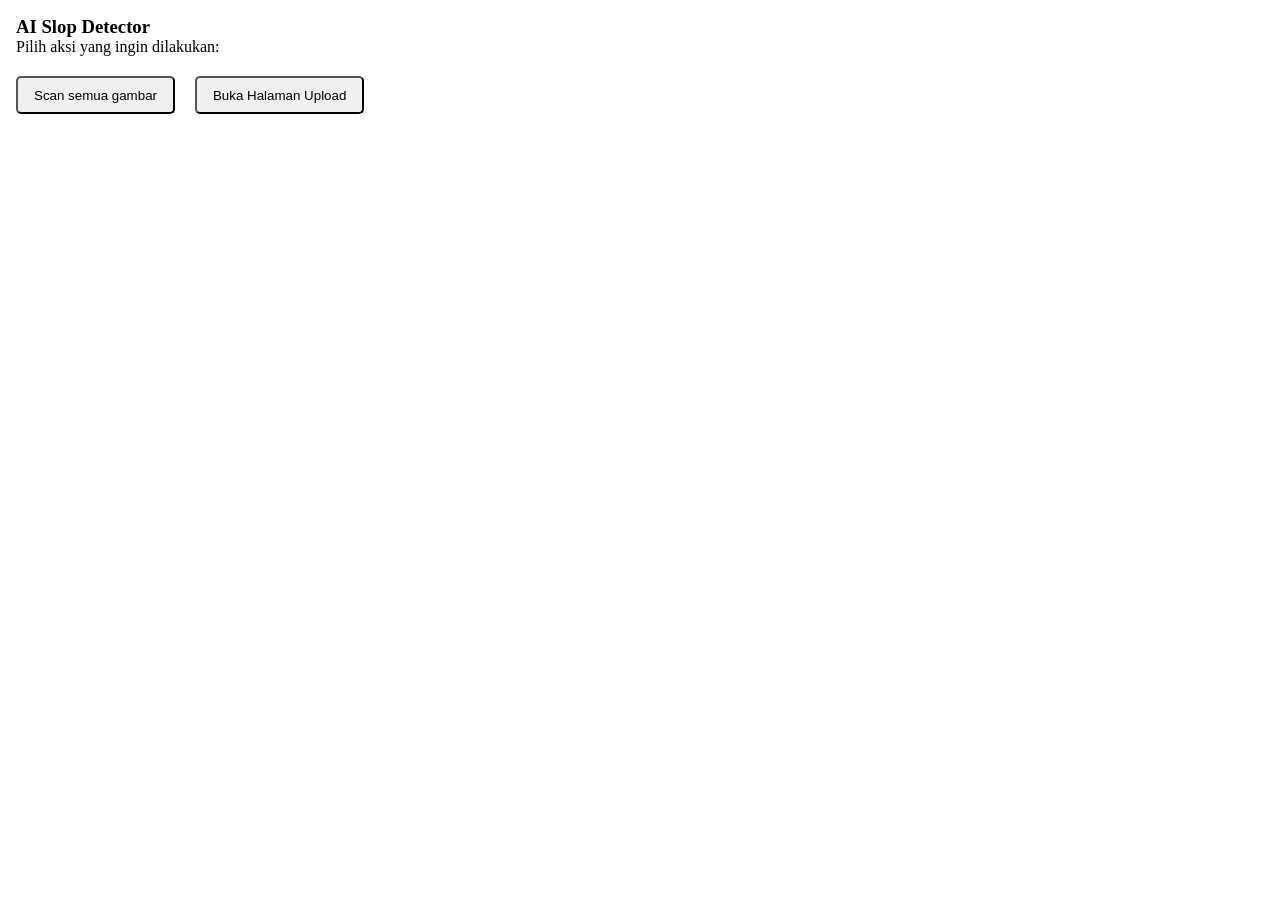
==== extension/src/entrypoints/popup/index.html @ 15d05471 "feat: extension can inject button to page" ====
<!DOCTYPE html>
<html lang="id">

<head>
    <meta charset="UTF-8" />
    <meta name="viewport" content="width=device-width, initial-scale=1.0" />
    <title>AI Slop Detector</title>
    <link rel="stylesheet" href="./style.css" />
</head>

<body>
    <div class="container">
        <h3>AI Slop Detector</h3>
        <p>Pilih aksi yang ingin dilakukan:</p>

        <div class="btn-group">
            <button id="btn-inject" class="action-btn">Scan semua gambar</button>
            <button id="btn-settings" class="action-btn">Buka Halaman Upload</button>
        </div>

    </div>

    <script type="module" src="./main.ts"></script>
</body>

</html>
---- extension/src/entrypoints/popup/style.css ----
/* TODO: styling */
* {
    padding: 0px;
    margin: 0px;
}

.container {
    padding: 1rem;
    min-width: 300px;
}

.btn-group {
    padding-top: 20px;
    display: flex;
    gap: 20px;

    button {
        border-radius: 5px;
        padding-block: 0.6rem;
        padding-inline: 1rem;
    }
}
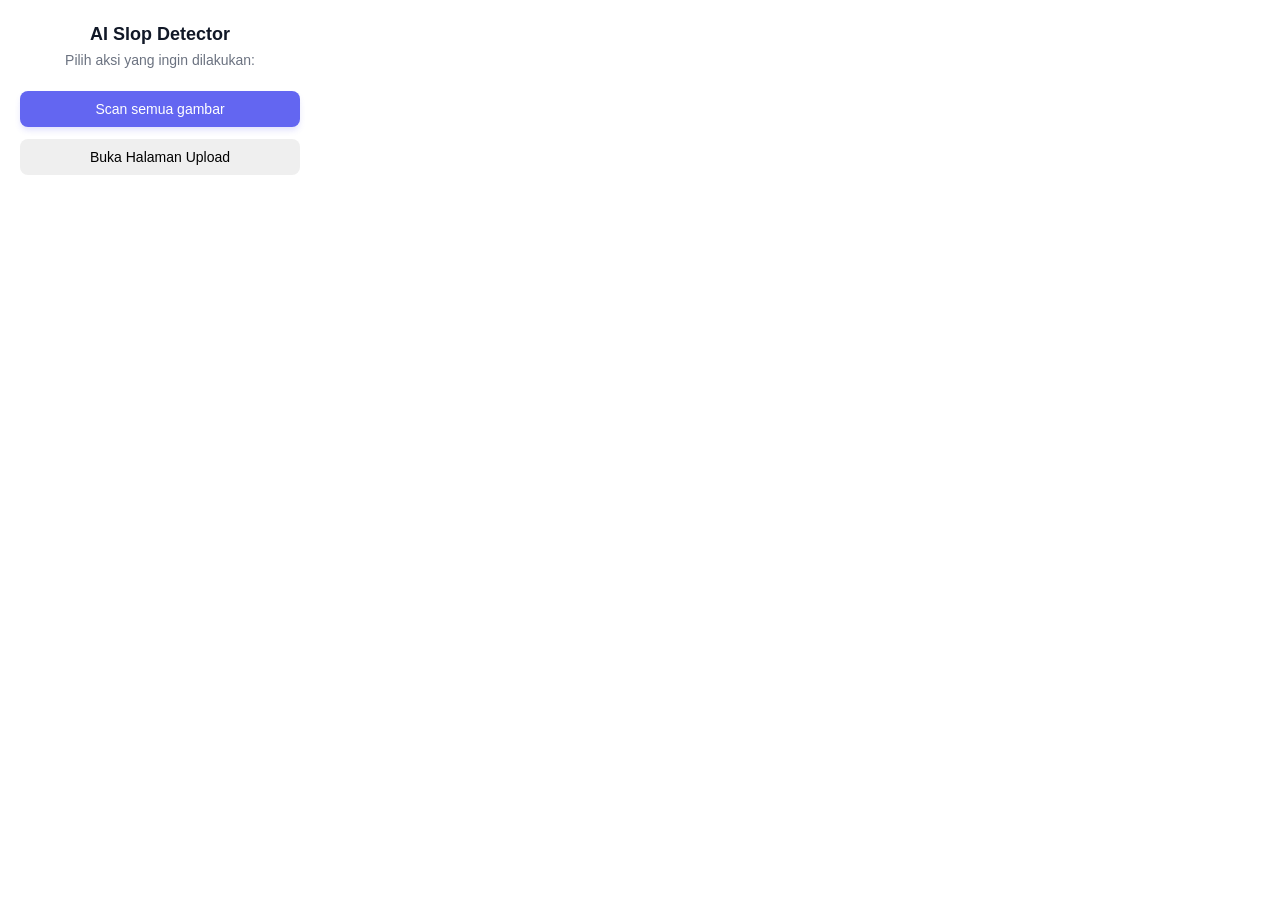
==== commit 97171d45: "feat: add upload page" ====
--- a/extension/src/entrypoints/popup/index.html
+++ b/extension/src/entrypoints/popup/index.html
@@ -15,7 +15,7 @@
 
         <div class="btn-group">
             <button id="btn-inject" class="action-btn">Scan semua gambar</button>
-            <button id="btn-settings" class="action-btn">Buka Halaman Upload</button>
+            <button id="btn-upload" class="action-btn">Buka Halaman Upload</button>
         </div>
 
     </div>
--- a/extension/src/entrypoints/popup/style.css
+++ b/extension/src/entrypoints/popup/style.css
@@ -1,22 +1,88 @@
-/* TODO: styling */
+
 * {
-    padding: 0px;
-    margin: 0px;
+  box-sizing: border-box;
+  margin: 0;
+  padding: 0;
+}
+
+body {
+  font-family: -apple-system, BlinkMacSystemFont, "Segoe UI", Roboto, Helvetica, Arial, sans-serif;
+  background-color: #ffffff;
+  color: #1f2937;
+  width: 320px; 
 }
 
 .container {
-    padding: 1rem;
-    min-width: 300px;
+  padding: 24px 20px;
+  display: flex;
+  flex-direction: column;
+}
+
+h3 {
+  font-size: 18px;
+  font-weight: 600;
+  color: #111827;
+  text-align: center;
+  margin-bottom: 6px;
+}
+
+
+p {
+  font-size: 14px;
+  color: #6b7280;
+  text-align: center;
+  margin-bottom: 20px;
+  line-height: 1.4;
 }
 
 .btn-group {
-    padding-top: 20px;
-    display: flex;
-    gap: 20px;
+  display: flex;
+  flex-direction: column;
+  gap: 12px;
+}
 
-    button {
-        border-radius: 5px;
-        padding-block: 0.6rem;
-        padding-inline: 1rem;
-    }
+.action-btn {
+  width: 100%;
+  padding: 10px 16px;
+  font-size: 14px;
+  font-weight: 500;
+  border: none;
+  border-radius: 8px;
+  cursor: pointer;
+  transition: all 0.2s ease;
+  display: flex;
+  justify-content: center;
+  align-items: center;
+  gap: 8px;
 }
+
+#btn-inject {
+  background-color: #6366f1; /* Warna Indigo/Ungu khas tema AI */
+  color: #ffffff;
+  box-shadow: 0 4px 6px -1px rgba(99, 102, 241, 0.2);
+}
+
+#btn-inject:hover {
+  background-color: #4f46e5;
+  transform: translateY(-1px); /* Efek naik sedikit saat di-hover */
+  box-shadow: 0 6px 8px -1px rgba(99, 102, 241, 0.3);
+}
+
+#btn-inject:active {
+  transform: translateY(0);
+}
+
+#btn-settings {
+  background-color: #f3f4f6;
+  color: #374151;
+  border: 1px solid #e5e7eb;
+}
+
+#btn-settings:hover {
+  background-color: #e5e7eb;
+  border-color: #d1d5db;
+}
+
+#btn-settings:active {
+  background-color: #d1d5db;
+}
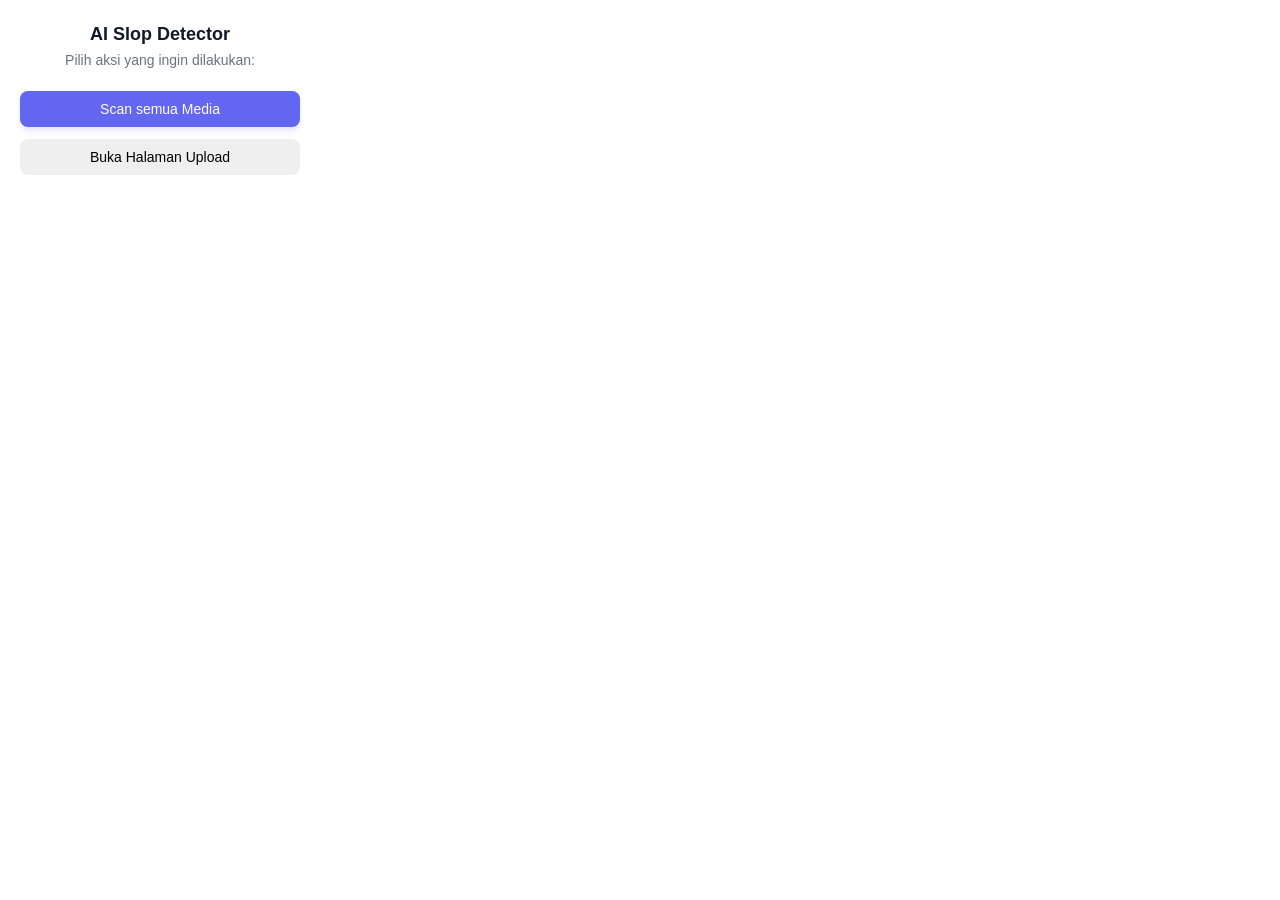
==== commit 0ca15843: "feat: add integration for other media type format code with formatter" ====
--- a/extension/src/entrypoints/popup/index.html
+++ b/extension/src/entrypoints/popup/index.html
@@ -1,4 +1,4 @@
-<!DOCTYPE html>
+<!doctype html>
 <html lang="id">
 
 <head>
@@ -14,10 +14,9 @@
         <p>Pilih aksi yang ingin dilakukan:</p>
 
         <div class="btn-group">
-            <button id="btn-inject" class="action-btn">Scan semua gambar</button>
+            <button id="btn-inject" class="action-btn">Scan semua Media</button>
             <button id="btn-upload" class="action-btn">Buka Halaman Upload</button>
         </div>
-
     </div>
 
     <script type="module" src="./main.ts"></script>
--- a/extension/src/entrypoints/popup/style.css
+++ b/extension/src/entrypoints/popup/style.css
@@ -1,88 +1,90 @@
-
 * {
-  box-sizing: border-box;
-  margin: 0;
-  padding: 0;
+    box-sizing: border-box;
+    margin: 0;
+    padding: 0;
 }
 
 body {
-  font-family: -apple-system, BlinkMacSystemFont, "Segoe UI", Roboto, Helvetica, Arial, sans-serif;
-  background-color: #ffffff;
-  color: #1f2937;
-  width: 320px; 
+    font-family:
+        -apple-system, BlinkMacSystemFont, "Segoe UI", Roboto, Helvetica, Arial,
+        sans-serif;
+    background-color: #ffffff;
+    color: #1f2937;
+    width: 320px;
 }
 
 .container {
-  padding: 24px 20px;
-  display: flex;
-  flex-direction: column;
+    padding: 24px 20px;
+    display: flex;
+    flex-direction: column;
 }
 
 h3 {
-  font-size: 18px;
-  font-weight: 600;
-  color: #111827;
-  text-align: center;
-  margin-bottom: 6px;
+    font-size: 18px;
+    font-weight: 600;
+    color: #111827;
+    text-align: center;
+    margin-bottom: 6px;
 }
 
-
 p {
-  font-size: 14px;
-  color: #6b7280;
-  text-align: center;
-  margin-bottom: 20px;
-  line-height: 1.4;
+    font-size: 14px;
+    color: #6b7280;
+    text-align: center;
+    margin-bottom: 20px;
+    line-height: 1.4;
 }
 
 .btn-group {
-  display: flex;
-  flex-direction: column;
-  gap: 12px;
+    display: flex;
+    flex-direction: column;
+    gap: 12px;
 }
 
 .action-btn {
-  width: 100%;
-  padding: 10px 16px;
-  font-size: 14px;
-  font-weight: 500;
-  border: none;
-  border-radius: 8px;
-  cursor: pointer;
-  transition: all 0.2s ease;
-  display: flex;
-  justify-content: center;
-  align-items: center;
-  gap: 8px;
+    width: 100%;
+    padding: 10px 16px;
+    font-size: 14px;
+    font-weight: 500;
+    border: none;
+    border-radius: 8px;
+    cursor: pointer;
+    transition: all 0.2s ease;
+    display: flex;
+    justify-content: center;
+    align-items: center;
+    gap: 8px;
 }
 
 #btn-inject {
-  background-color: #6366f1; /* Warna Indigo/Ungu khas tema AI */
-  color: #ffffff;
-  box-shadow: 0 4px 6px -1px rgba(99, 102, 241, 0.2);
+    background-color: #6366f1;
+    /* Warna Indigo/Ungu khas tema AI */
+    color: #ffffff;
+    box-shadow: 0 4px 6px -1px rgba(99, 102, 241, 0.2);
 }
 
 #btn-inject:hover {
-  background-color: #4f46e5;
-  transform: translateY(-1px); /* Efek naik sedikit saat di-hover */
-  box-shadow: 0 6px 8px -1px rgba(99, 102, 241, 0.3);
+    background-color: #4f46e5;
+    transform: translateY(-1px);
+    /* Efek naik sedikit saat di-hover */
+    box-shadow: 0 6px 8px -1px rgba(99, 102, 241, 0.3);
 }
 
 #btn-inject:active {
-  transform: translateY(0);
+    transform: translateY(0);
 }
 
 #btn-settings {
-  background-color: #f3f4f6;
-  color: #374151;
-  border: 1px solid #e5e7eb;
+    background-color: #f3f4f6;
+    color: #374151;
+    border: 1px solid #e5e7eb;
 }
 
 #btn-settings:hover {
-  background-color: #e5e7eb;
-  border-color: #d1d5db;
+    background-color: #e5e7eb;
+    border-color: #d1d5db;
 }
 
 #btn-settings:active {
-  background-color: #d1d5db;
+    background-color: #d1d5db;
 }
